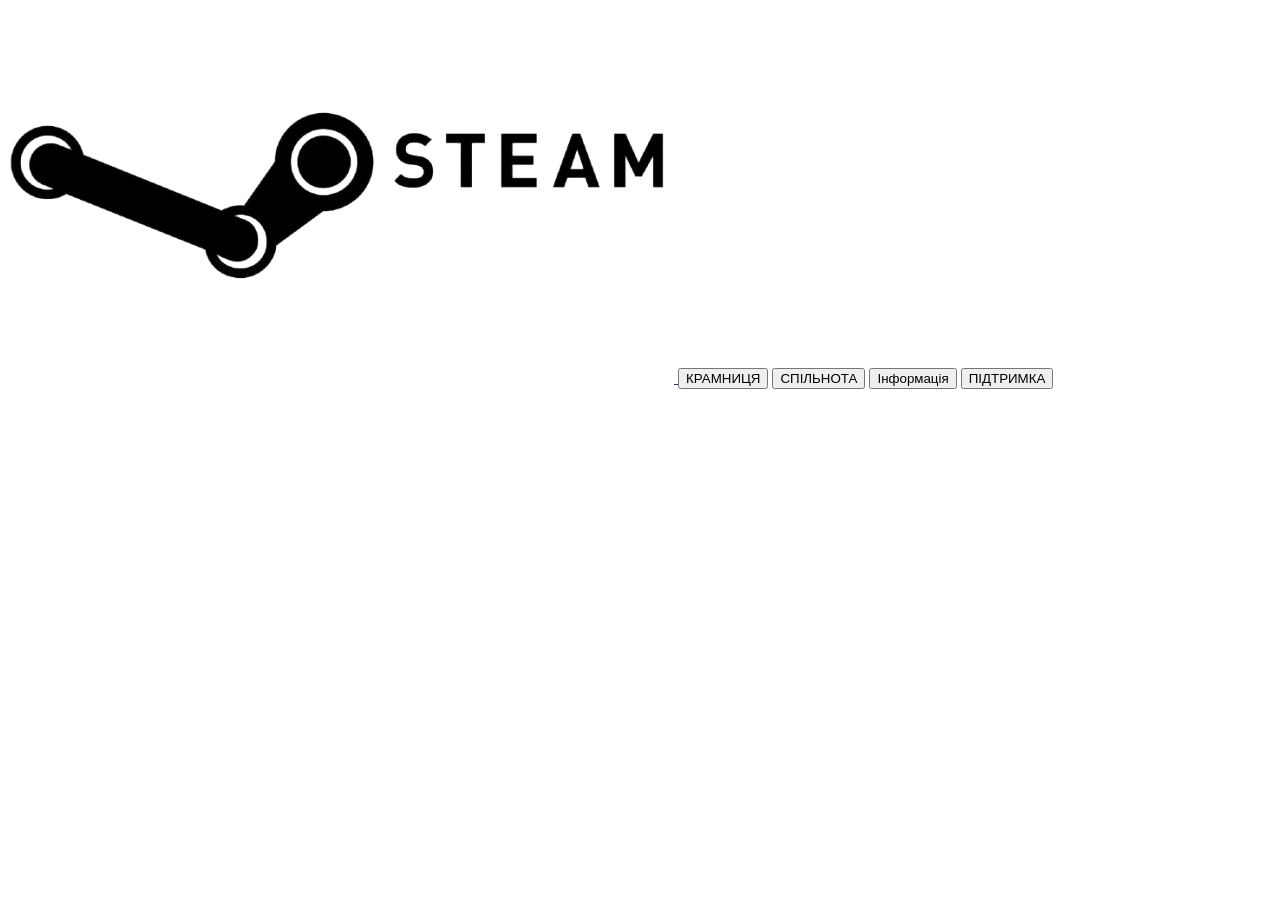
==== store.html @ 5ea9e3a6 "store.HTML" ====
<!doctype html>
<html lang="en">
    <head>
        <meta charset="UTF-8" />
        <meta name="viewport" content="width=device-width, initial-scale=1.0" />
        <title>Document</title>
    </head>
    <body>
        <div>
            <a href="" target="_blank">
                <img
                    src="images/5467487492752744292-removebg-preview.png"
                    alt="Описание картинки" />
            </a>
            <button class="btn btn-secondary">КРАМНИЦЯ</button>
            <button class="btn btn-success">СПІЛЬНОТА</button>
            <button class="btn btn-info">Інформація</button>
            <button class="sgsf">ПІДТРИМКА</button>
        </div>
    </body>
</html>
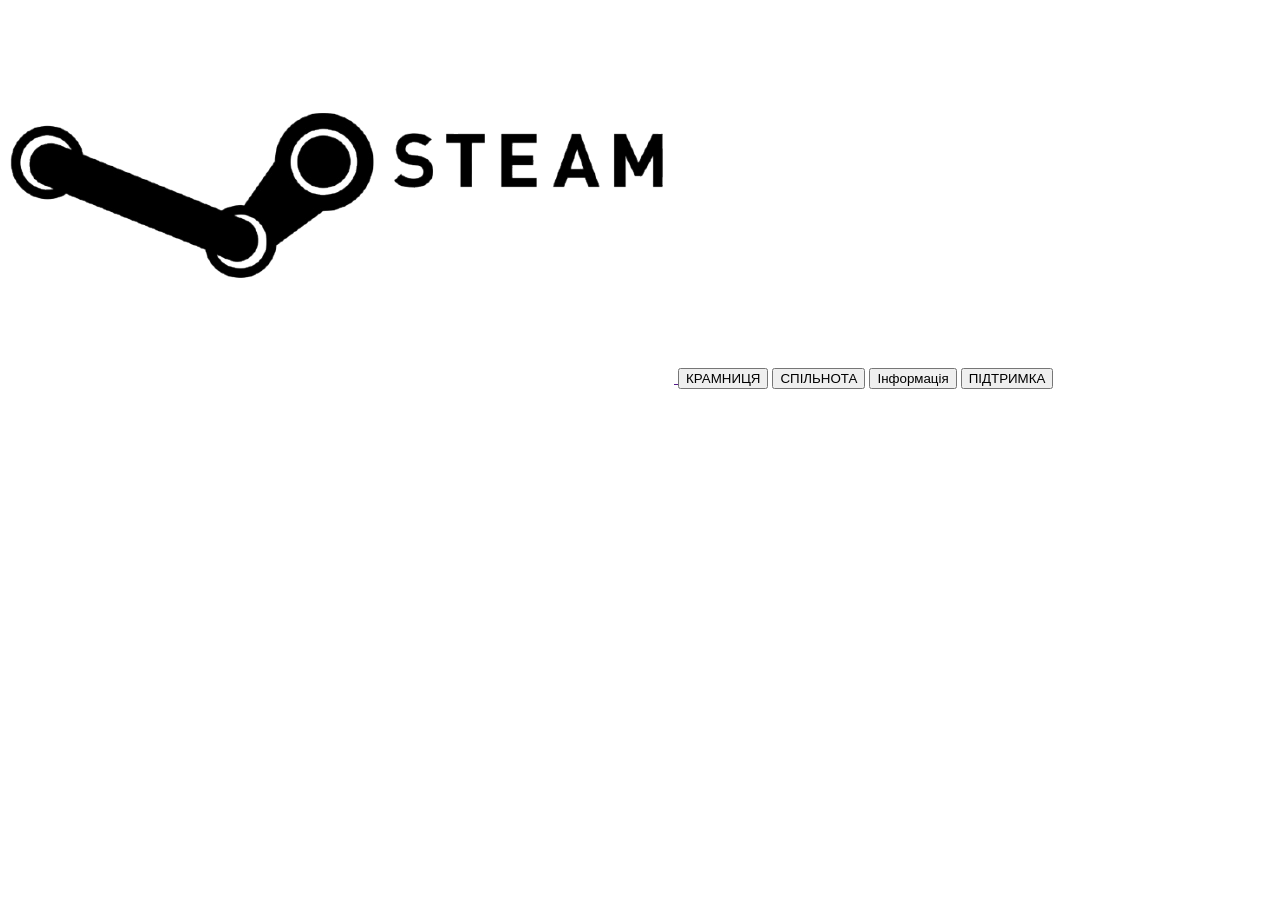
==== commit f7c04c36: "Store.html-1.0" ====
--- a/store.html
+++ b/store.html
@@ -3,13 +3,13 @@
     <head>
         <meta charset="UTF-8" />
         <meta name="viewport" content="width=device-width, initial-scale=1.0" />
-        <title>Document</title>
+        <title>Steam Store</title>
     </head>
     <body>
         <div>
             <a href="" target="_blank">
                 <img
-                    src="images/5467487492752744292-removebg-preview.png"
+                    src="images/Steam-Logo-2002-presente-removebg-preview.png"
                     alt="Описание картинки" />
             </a>
             <button class="btn btn-secondary">КРАМНИЦЯ</button>
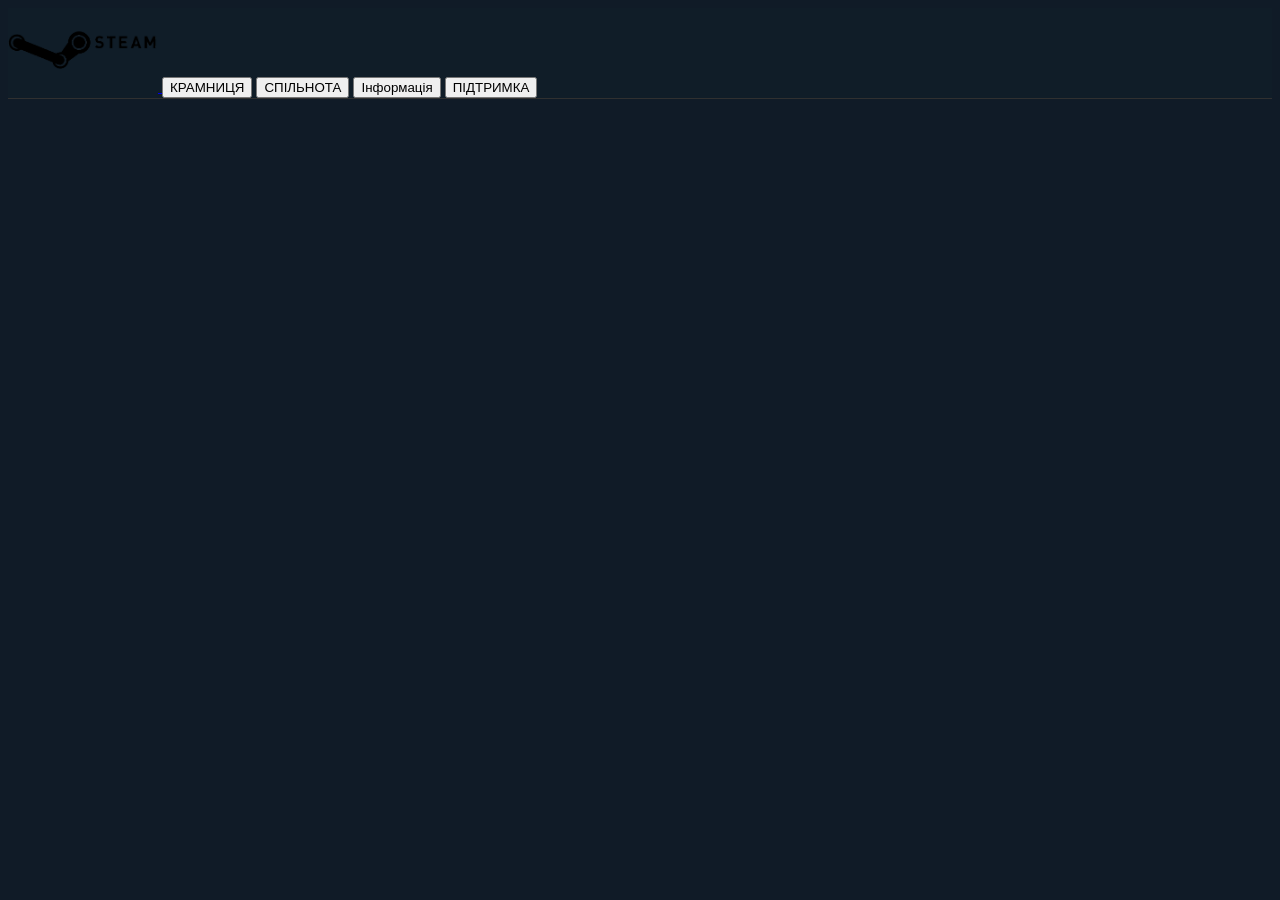
==== commit c1ab83bc: "fast" ====
--- a/store.html
+++ b/store.html
@@ -3,19 +3,21 @@
     <head>
         <meta charset="UTF-8" />
         <meta name="viewport" content="width=device-width, initial-scale=1.0" />
+        <link rel="stylesheet" href="index.css" />
+        <script src="index.js"></script>
         <title>Steam Store</title>
     </head>
     <body>
-        <div>
-            <a href="" target="_blank">
-                <img
-                    src="images/Steam-Logo-2002-presente-removebg-preview.png"
-                    alt="Описание картинки" />
-            </a>
-            <button class="btn btn-secondary">КРАМНИЦЯ</button>
-            <button class="btn btn-success">СПІЛЬНОТА</button>
-            <button class="btn btn-info">Інформація</button>
-            <button class="sgsf">ПІДТРИМКА</button>
-        </div>
+        <header>
+            <div>
+                <a href="index.html" target="_blank">
+                    <img src="images/Steam-Logo-2002-presente-removebg-preview.png" width="150px" />
+                </a>
+                <button class="btn btn-secondary">КРАМНИЦЯ</button>
+                <button class="btn btn-success">СПІЛЬНОТА</button>
+                <button class="btn btn-info">Інформація</button>
+                <button class="btn btn-support">ПІДТРИМКА</button>
+            </div>
+        </header>
     </body>
 </html>
--- a/index.css
+++ b/index.css
@@ -0,0 +1,22 @@
+body {
+    background-color: #101b27;
+}
+header {
+    background-color: #101d28;
+    border-bottom: 1px solid #303030;
+}
+footer {
+    background-color: #0d1b27;
+    color: #8b8a8a;
+
+    padding: 20px;
+    margin-top: 20px;
+}
+
+.laft {
+    text-align: left;
+}
+
+.rite {
+    text-align: right;
+}
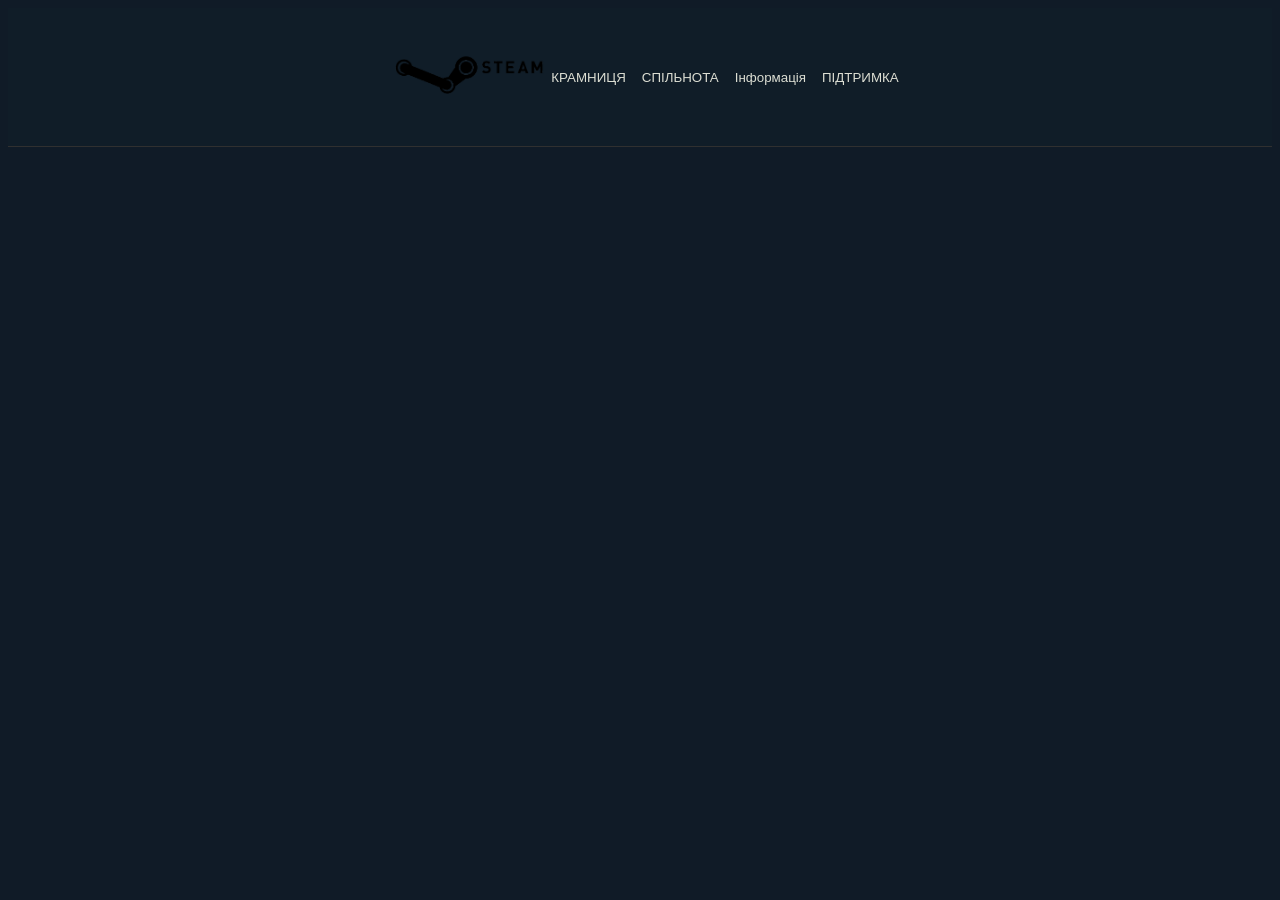
==== commit 256b54ec: "agg" ====
--- a/store.html
+++ b/store.html
@@ -9,14 +9,14 @@
     </head>
     <body>
         <header>
-            <div>
-                <a href="index.html" target="_blank">
-                    <img src="images/Steam-Logo-2002-presente-removebg-preview.png" width="150px" />
-                </a>
-                <button class="btn btn-secondary">КРАМНИЦЯ</button>
-                <button class="btn btn-success">СПІЛЬНОТА</button>
-                <button class="btn btn-info">Інформація</button>
-                <button class="btn btn-support">ПІДТРИМКА</button>
+            <a href="index.html" target="_blank">
+                <img src="images/Steam-Logo-2002-presente-removebg-preview.png" width="150px" />
+            </a>
+            <div class="header">
+                <button class="btn-btn-secondary">КРАМНИЦЯ</button>
+                <button class="btn-btn-success">СПІЛЬНОТА</button>
+                <button class="btn-btn-info">Інформація</button>
+                <button class="btn-btn-support">ПІДТРИМКА</button>
             </div>
         </header>
     </body>
--- a/index.css
+++ b/index.css
@@ -4,6 +4,51 @@
 header {
     background-color: #101d28;
     border-bottom: 1px solid #303030;
+    padding-bottom: 25px;
+    padding-top: 25px;
+    padding-left: 20px;
+    display: flex;
+    align-items: center;
+    justify-content: center;
+}
+
+.header .header {
+    display: flex;
+    align-items: center;
+    justify-content: center;
+    width: 100%;
+}
+.btn-btn-secondary {
+    color: #dcded3;
+    background-color: #101d28;
+    border: none;
+}
+.btn-btn-secondary:hover {
+    background-color: #1c2a3a;
+}
+.btn-btn-success {
+    color: #dcded3;
+    background-color: #101d28;
+    border: none;
+}
+.btn-btn-success:hover {
+    background-color: #1c2a3a;
+}
+.btn-btn-info {
+    color: #dcded3;
+    background-color: #101d28;
+    border: none;
+}
+.btn-btn-info:hover {
+    background-color: #1c2a3a;
+}
+.btn-btn-support {
+    color: #dcded3;
+    background-color: #101d28;
+    border: none;
+}
+.btn-btn-support:hover {
+    background-color: #1c2a3a;
 }
 footer {
     background-color: #0d1b27;
